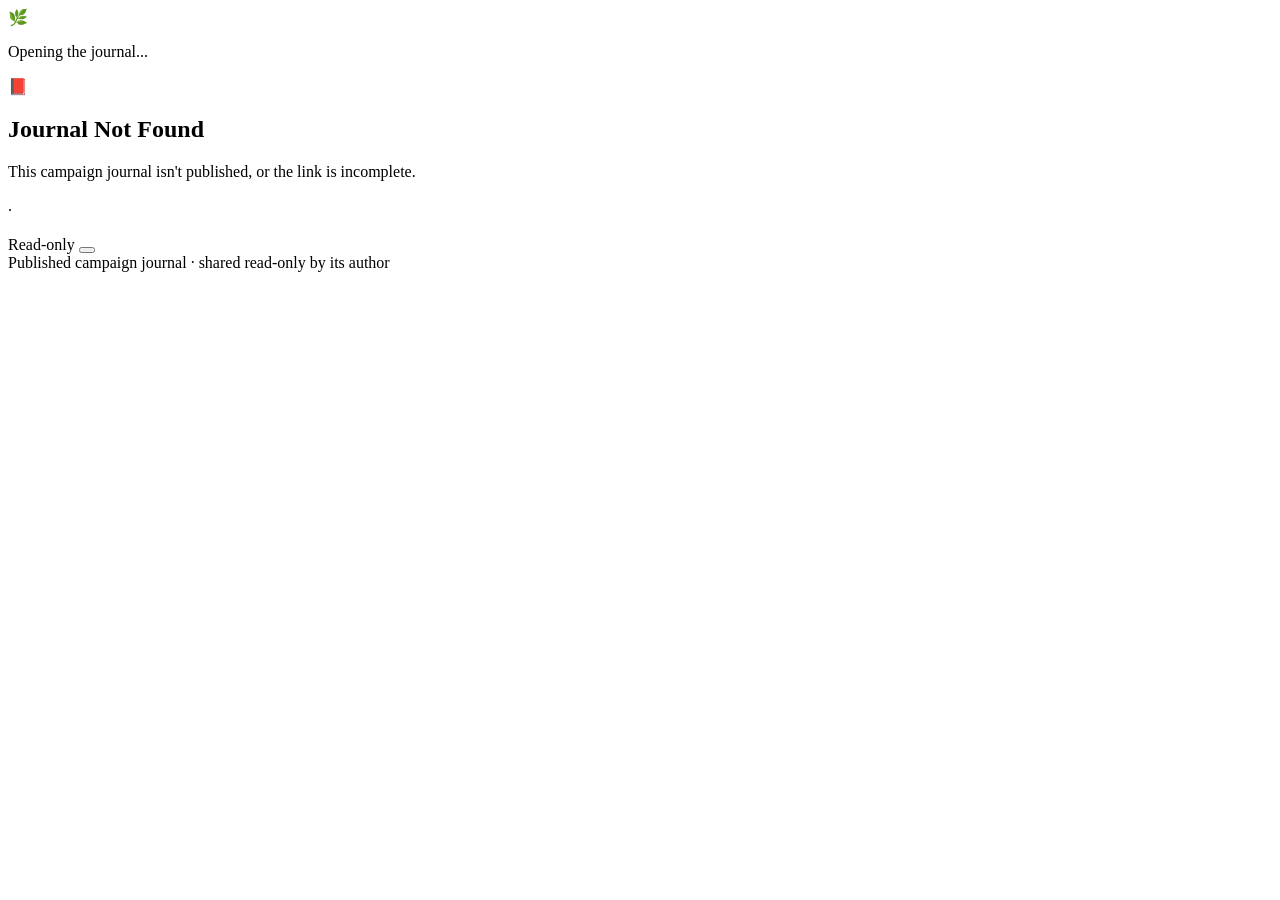
==== view.html @ 1afca599 "View Setup" ====
<!DOCTYPE html>
<html lang="en" class="dark">
<head>
    <meta charset="UTF-8">
    <meta name="viewport" content="width=device-width, initial-scale=1.0">
    <title>Campaign Journal</title>

    <script src="https://cdn.tailwindcss.com"></script>
    <script>
        tailwind.config = { darkMode: 'class' };
        // Public journal defaults to dark; viewers can toggle and their
        // choice sticks on this device only.
        var viewIsDark = localStorage.getItem('vira_view_dark') !== 'false';
        if (viewIsDark) document.documentElement.classList.add('dark');
        else document.documentElement.classList.remove('dark');
    </script>

    <script src="https://unpkg.com/lucide@latest"></script>

    <!-- Read-only page: only firebase-app + firestore are needed. No auth, no storage. -->
    <script src="https://www.gstatic.com/firebasejs/11.6.1/firebase-app-compat.js"></script>
    <script src="https://www.gstatic.com/firebasejs/11.6.1/firebase-firestore-compat.js"></script>

    <script src="js/lz-string.min.js"></script>

    <link rel="stylesheet" href="css/styles.css">
    <style>
        /* Read-only notes blocks reuse the app's outline-list look without the
           editable hover/focus styling of .seamless-input. */
        .notes-view ul { list-style-type: disc; margin-left: 1.5rem; margin-top: 0.25rem; margin-bottom: 0.25rem; }
        .notes-view ul ul { list-style-type: circle; margin-left: 1.5rem; }
        .notes-view ul ul ul { list-style-type: square; margin-left: 1.5rem; }
        .notes-view li { margin-bottom: 0.25rem; padding-left: 0.25rem; }
        .notes-view a { cursor: pointer; }
        /* Card flash when a @mention deep link lands */
        .deeplink-flash { box-shadow: 0 0 0 2px #10b981 !important; transition: box-shadow 0.3s ease; }
    </style>
</head>
<body class="bg-stone-100 text-stone-800 dark:bg-stone-950 dark:text-stone-100 font-sans min-h-screen">

    <!-- LOADING -->
    <div id="view-loading" class="fixed inset-0 flex flex-col items-center justify-center space-y-4 text-stone-400">
        <span class="text-4xl animate-pulse">🌿</span>
        <p class="text-sm font-semibold tracking-wide">Opening the journal...</p>
    </div>

    <!-- ERROR -->
    <div id="view-error" class="hidden fixed inset-0 flex items-center justify-center p-6">
        <div class="bg-white dark:bg-stone-900 border border-stone-200 dark:border-stone-800 rounded-2xl shadow-xl max-w-md w-full p-8 text-center animate-fade-in">
            <div class="text-4xl mb-3">📕</div>
            <h2 class="text-xl font-black tracking-tight" id="view-error-title">Journal Not Found</h2>
            <p class="text-sm text-stone-500 dark:text-stone-400 mt-2 leading-relaxed" id="view-error-message">This campaign journal isn't published, or the link is incomplete.</p>
        </div>
    </div>

    <!-- CONTENT SHELL -->
    <div id="view-shell" class="hidden">

        <header class="bg-white dark:bg-stone-900 border-b border-stone-200 dark:border-stone-800/80 shadow-sm dark:shadow-none px-4 sm:px-6 py-4">
            <div class="max-w-5xl mx-auto flex items-center justify-between gap-4">
                <div class="flex items-center gap-3 min-w-0">
                    <div id="view-avatar" class="w-11 h-11 rounded-full border border-stone-200 dark:border-stone-700 bg-stone-100 dark:bg-stone-800 flex items-center justify-center overflow-hidden flex-shrink-0"></div>
                    <div class="min-w-0">
                        <h1 id="view-name" class="text-xl sm:text-2xl font-black tracking-tight truncate"></h1>
                        <p class="text-xs text-stone-500 dark:text-stone-400 font-medium truncate">
                            <span id="view-basics"></span>
                            <span class="mx-1.5 text-stone-300 dark:text-stone-700">·</span>
                            <span id="view-published"></span>
                        </p>
                    </div>
                </div>
                <div class="flex items-center gap-2 flex-shrink-0">
                    <span class="hidden sm:inline-flex items-center gap-1.5 text-[10px] font-bold uppercase tracking-wider text-stone-500 dark:text-stone-400 bg-stone-100 dark:bg-stone-800 border border-stone-200 dark:border-stone-700 px-2.5 py-1 rounded-full">
                        <i data-lucide="eye" class="w-3 h-3"></i><span>Read-only</span>
                    </span>
                    <button onclick="window.toggleViewDark()" class="w-9 h-9 flex items-center justify-center rounded-lg bg-stone-100 dark:bg-stone-800 hover:bg-stone-200 dark:hover:bg-stone-700 text-stone-500 dark:text-stone-300 transition-colors" title="Toggle dark mode">
                        <i data-lucide="moon" class="w-4 h-4 dark:hidden"></i>
                        <i data-lucide="sun" class="w-4 h-4 hidden dark:block"></i>
                    </button>
                </div>
            </div>
        </header>

        <!-- TAB NAV -->
        <nav class="sticky top-0 z-20 bg-stone-100/95 dark:bg-stone-950/95 backdrop-blur border-b border-stone-200 dark:border-stone-800/80">
            <div class="max-w-5xl mx-auto px-4 sm:px-6">
                <div id="view-tabs" class="flex gap-2 overflow-x-auto py-3 custom-scrollbar"></div>
            </div>
        </nav>

        <main class="max-w-5xl mx-auto px-4 sm:px-6 py-6 sm:py-8">
            <div id="view-content"></div>
            <footer class="mt-12 pb-8 text-center text-[11px] text-stone-400 dark:text-stone-600 font-medium">
                Published campaign journal · shared read-only by its author
            </footer>
        </main>
    </div>

    <!-- IMAGE LIGHTBOX -->
    <div id="view-lightbox" class="fixed inset-0 bg-stone-950/90 backdrop-blur-md z-[300] hidden items-center justify-center p-4" onclick="window.closeViewLightbox()">
        <img id="view-lightbox-img" src="" class="max-w-[450px] w-full aspect-square rounded-2xl object-cover shadow-2xl border border-stone-800/80 bg-stone-900 animate-fade-in" onclick="event.stopPropagation()">
    </div>

    <script src="js/view.js"></script>
</body>
</html>
---- css/styles.css ----
.custom-scrollbar::-webkit-scrollbar { width: 8px; }
.custom-scrollbar::-webkit-scrollbar-track { background: transparent; }
.custom-scrollbar::-webkit-scrollbar-thumb { background-color: #d6d3d1; border-radius: 20px; border: 3px solid transparent; background-clip: content-box; }
.custom-scrollbar::-webkit-scrollbar-thumb:hover { background-color: #a8a29e; }
@keyframes fadeIn { from { opacity: 0; transform: translateY(10px); } to { opacity: 1; transform: translateY(0); } }
.animate-fade-in { animation: fadeIn 0.2s ease-out forwards; }

/* Smooth collapsing transitions with deep nesting protection */
.collapsible-content {
    transition: max-height 0.3s ease-out, opacity 0.3s ease-out, margin 0.3s ease-out;
    max-height: 10000px;
    opacity: 1;
    overflow: visible;
}
.collapsible-content.collapsed {
    max-height: 0;
    opacity: 0;
    overflow: hidden;
    margin-top: 0 !important;
    margin-bottom: 0 !important;
}
.chevron { transition: transform 0.3s ease; }
.chevron.collapsed { transform: rotate(-90deg); }

/* Bypass transition properties temporarily during deep-linking to ensure scroll accuracy */
.no-transition {
    transition: none !important;
}

/* Seamless Input Styling */
.seamless-input { transition: all 0.2s ease; }
.seamless-input:hover { background-color: rgba(28, 25, 23, 0.05); } 
.seamless-input:focus { background-color: #ffffff; outline: none; box-shadow: 0 0 0 2px #10b981; }
.dark .seamless-input:focus { background-color: #1c1917; box-shadow: 0 0 0 2px #10b981; }

/* Content Editable Placeholder Hack */
[contenteditable="true"]:empty:before {
    content: attr(data-placeholder);
    color: #a8a29e;
    pointer-events: none;
    display: block;
}

/* Stop focus outline on internal links */
[contenteditable="true"] a { user-select: none; }

/* Outline List Styling for Session Notes & Campaign Sections */
.seamless-input ul {
    list-style-type: disc !important;
    margin-left: 1.5rem !important;
    margin-top: 0.25rem !important;
    margin-bottom: 0.25rem !important;
}
.seamless-input ul ul {
    list-style-type: circle !important;
    margin-left: 1.5rem !important;
}
.seamless-input ul ul ul {
    list-style-type: square !important;
    margin-left: 1.5rem !important;
}
.seamless-input li {
    margin-bottom: 0.25rem !important;
    padding-left: 0.25rem !important;
}
/* Native <select> dropdown popups (move-to-faction picker, relationship badge,
   armor selects) render with browser defaults. Without these rules, dark mode
   shows the OS's white popup with the page's inherited light text — invisible
   until hovered. `color-scheme` tells Chromium/Safari to draw the popup with
   native dark styling; the explicit option colors cover Firefox and Windows. */
select { color-scheme: light; }
select option { background-color: #ffffff; color: #292524; }
.dark select { color-scheme: dark; }
.dark select option { background-color: #1c1917; color: #f5f5f4; }
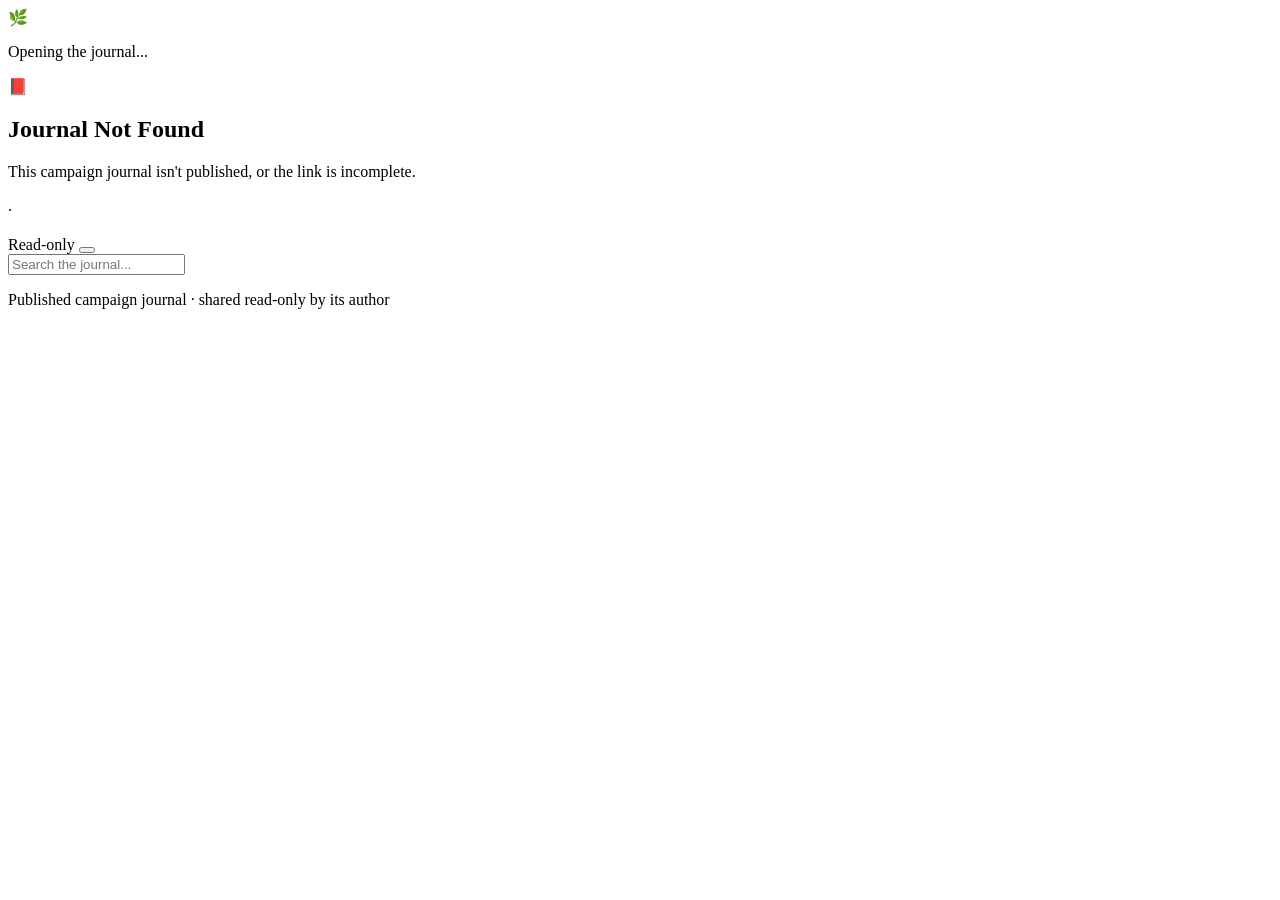
==== commit c0a1ae5e: "View html" ====
--- a/view.html
+++ b/view.html
@@ -81,10 +81,22 @@
             </div>
         </header>
 
-        <!-- TAB NAV -->
+        <!-- TAB NAV + SEARCH -->
         <nav class="sticky top-0 z-20 bg-stone-100/95 dark:bg-stone-950/95 backdrop-blur border-b border-stone-200 dark:border-stone-800/80">
             <div class="max-w-5xl mx-auto px-4 sm:px-6">
-                <div id="view-tabs" class="flex gap-2 overflow-x-auto py-3 custom-scrollbar"></div>
+                <div class="flex flex-col-reverse sm:flex-row sm:items-center gap-2 py-3">
+                    <div id="view-tabs" class="flex gap-2 overflow-x-auto custom-scrollbar flex-1"></div>
+                    <div class="relative sm:w-72 flex-shrink-0">
+                        <i data-lucide="search" class="w-4 h-4 text-stone-400 absolute left-3 top-1/2 -translate-y-1/2 pointer-events-none"></i>
+                        <input type="text" id="view-search" autocomplete="off"
+                            oninput="window.handleViewSearch(this.value)"
+                            onkeydown="window.handleViewSearchKey(event)"
+                            onblur="window.handleViewSearchBlur()"
+                            placeholder="Search the journal..."
+                            class="w-full pl-9 pr-3 py-2 text-sm border border-stone-200 dark:border-stone-800 rounded-xl bg-white dark:bg-stone-900 dark:text-stone-100 focus:ring-2 focus:ring-emerald-500 focus:outline-none transition-all font-medium placeholder:text-stone-400">
+                        <ul id="view-search-dropdown" class="hidden absolute left-0 right-0 mt-2 bg-white dark:bg-stone-900 border border-stone-200 dark:border-stone-800 rounded-xl shadow-2xl max-h-[340px] overflow-y-auto z-50 flex flex-col text-sm custom-scrollbar animate-fade-in"></ul>
+                    </div>
+                </div>
             </div>
         </nav>
 
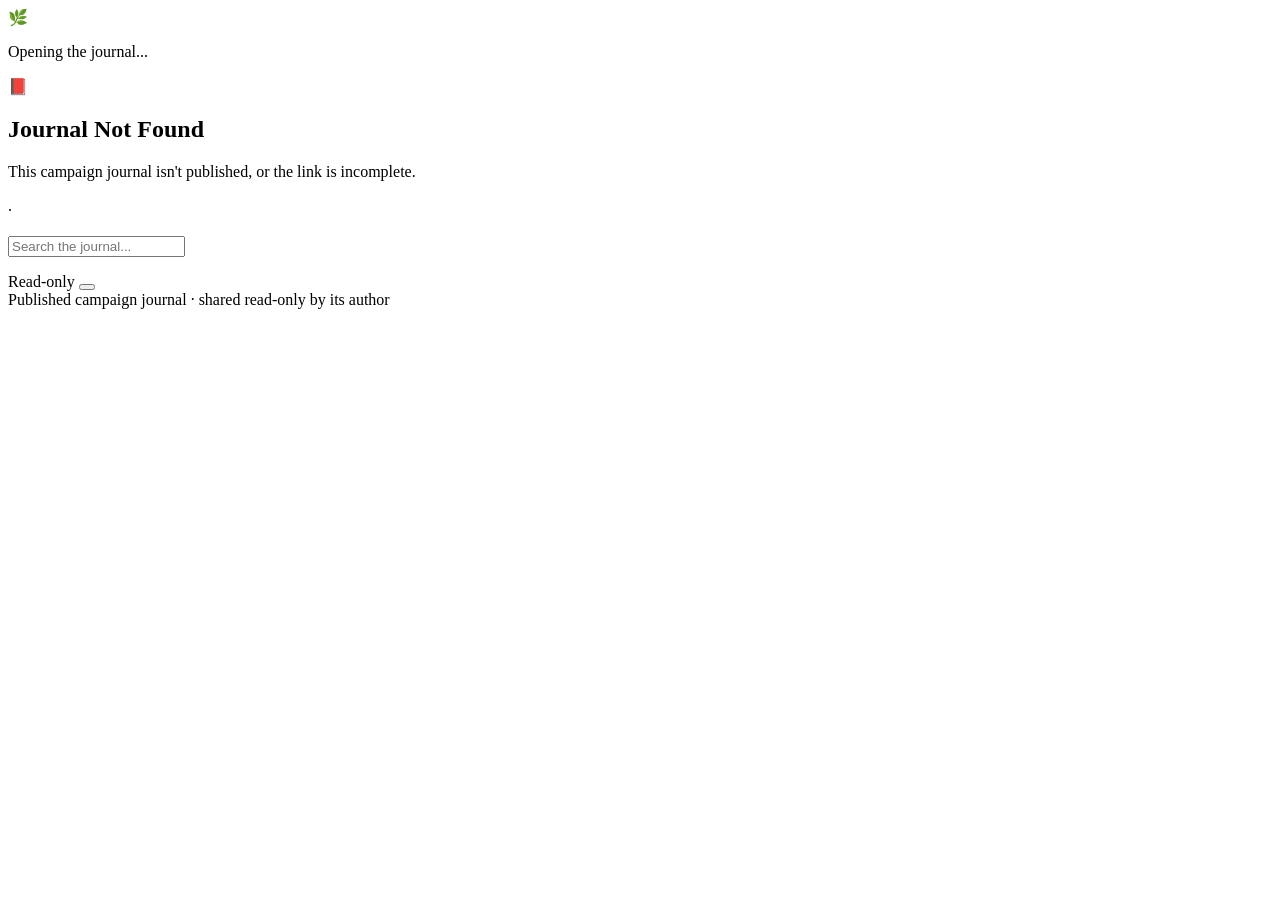
==== commit a8559aef: "view search fix" ====
--- a/view.html
+++ b/view.html
@@ -1,118 +1,116 @@
-<!DOCTYPE html>
-<html lang="en" class="dark">
-<head>
-    <meta charset="UTF-8">
-    <meta name="viewport" content="width=device-width, initial-scale=1.0">
-    <title>Campaign Journal</title>
-
-    <script src="https://cdn.tailwindcss.com"></script>
-    <script>
-        tailwind.config = { darkMode: 'class' };
-        // Public journal defaults to dark; viewers can toggle and their
-        // choice sticks on this device only.
-        var viewIsDark = localStorage.getItem('vira_view_dark') !== 'false';
-        if (viewIsDark) document.documentElement.classList.add('dark');
-        else document.documentElement.classList.remove('dark');
-    </script>
-
-    <script src="https://unpkg.com/lucide@latest"></script>
-
-    <!-- Read-only page: only firebase-app + firestore are needed. No auth, no storage. -->
-    <script src="https://www.gstatic.com/firebasejs/11.6.1/firebase-app-compat.js"></script>
-    <script src="https://www.gstatic.com/firebasejs/11.6.1/firebase-firestore-compat.js"></script>
-
-    <script src="js/lz-string.min.js"></script>
-
-    <link rel="stylesheet" href="css/styles.css">
-    <style>
-        /* Read-only notes blocks reuse the app's outline-list look without the
-           editable hover/focus styling of .seamless-input. */
-        .notes-view ul { list-style-type: disc; margin-left: 1.5rem; margin-top: 0.25rem; margin-bottom: 0.25rem; }
-        .notes-view ul ul { list-style-type: circle; margin-left: 1.5rem; }
-        .notes-view ul ul ul { list-style-type: square; margin-left: 1.5rem; }
-        .notes-view li { margin-bottom: 0.25rem; padding-left: 0.25rem; }
-        .notes-view a { cursor: pointer; }
-        /* Card flash when a @mention deep link lands */
-        .deeplink-flash { box-shadow: 0 0 0 2px #10b981 !important; transition: box-shadow 0.3s ease; }
-    </style>
-</head>
-<body class="bg-stone-100 text-stone-800 dark:bg-stone-950 dark:text-stone-100 font-sans min-h-screen">
-
-    <!-- LOADING -->
-    <div id="view-loading" class="fixed inset-0 flex flex-col items-center justify-center space-y-4 text-stone-400">
-        <span class="text-4xl animate-pulse">🌿</span>
-        <p class="text-sm font-semibold tracking-wide">Opening the journal...</p>
-    </div>
-
-    <!-- ERROR -->
-    <div id="view-error" class="hidden fixed inset-0 flex items-center justify-center p-6">
-        <div class="bg-white dark:bg-stone-900 border border-stone-200 dark:border-stone-800 rounded-2xl shadow-xl max-w-md w-full p-8 text-center animate-fade-in">
-            <div class="text-4xl mb-3">📕</div>
-            <h2 class="text-xl font-black tracking-tight" id="view-error-title">Journal Not Found</h2>
-            <p class="text-sm text-stone-500 dark:text-stone-400 mt-2 leading-relaxed" id="view-error-message">This campaign journal isn't published, or the link is incomplete.</p>
-        </div>
-    </div>
-
-    <!-- CONTENT SHELL -->
-    <div id="view-shell" class="hidden">
-
-        <header class="bg-white dark:bg-stone-900 border-b border-stone-200 dark:border-stone-800/80 shadow-sm dark:shadow-none px-4 sm:px-6 py-4">
-            <div class="max-w-5xl mx-auto flex items-center justify-between gap-4">
-                <div class="flex items-center gap-3 min-w-0">
-                    <div id="view-avatar" class="w-11 h-11 rounded-full border border-stone-200 dark:border-stone-700 bg-stone-100 dark:bg-stone-800 flex items-center justify-center overflow-hidden flex-shrink-0"></div>
-                    <div class="min-w-0">
-                        <h1 id="view-name" class="text-xl sm:text-2xl font-black tracking-tight truncate"></h1>
-                        <p class="text-xs text-stone-500 dark:text-stone-400 font-medium truncate">
-                            <span id="view-basics"></span>
-                            <span class="mx-1.5 text-stone-300 dark:text-stone-700">·</span>
-                            <span id="view-published"></span>
-                        </p>
-                    </div>
-                </div>
-                <div class="flex items-center gap-2 flex-shrink-0">
-                    <span class="hidden sm:inline-flex items-center gap-1.5 text-[10px] font-bold uppercase tracking-wider text-stone-500 dark:text-stone-400 bg-stone-100 dark:bg-stone-800 border border-stone-200 dark:border-stone-700 px-2.5 py-1 rounded-full">
-                        <i data-lucide="eye" class="w-3 h-3"></i><span>Read-only</span>
-                    </span>
-                    <button onclick="window.toggleViewDark()" class="w-9 h-9 flex items-center justify-center rounded-lg bg-stone-100 dark:bg-stone-800 hover:bg-stone-200 dark:hover:bg-stone-700 text-stone-500 dark:text-stone-300 transition-colors" title="Toggle dark mode">
-                        <i data-lucide="moon" class="w-4 h-4 dark:hidden"></i>
-                        <i data-lucide="sun" class="w-4 h-4 hidden dark:block"></i>
-                    </button>
-                </div>
-            </div>
-        </header>
-
-        <!-- TAB NAV + SEARCH -->
-        <nav class="sticky top-0 z-20 bg-stone-100/95 dark:bg-stone-950/95 backdrop-blur border-b border-stone-200 dark:border-stone-800/80">
-            <div class="max-w-5xl mx-auto px-4 sm:px-6">
-                <div class="flex flex-col-reverse sm:flex-row sm:items-center gap-2 py-3">
-                    <div id="view-tabs" class="flex gap-2 overflow-x-auto custom-scrollbar flex-1"></div>
-                    <div class="relative sm:w-72 flex-shrink-0">
-                        <i data-lucide="search" class="w-4 h-4 text-stone-400 absolute left-3 top-1/2 -translate-y-1/2 pointer-events-none"></i>
-                        <input type="text" id="view-search" autocomplete="off"
-                            oninput="window.handleViewSearch(this.value)"
-                            onkeydown="window.handleViewSearchKey(event)"
-                            onblur="window.handleViewSearchBlur()"
-                            placeholder="Search the journal..."
-                            class="w-full pl-9 pr-3 py-2 text-sm border border-stone-200 dark:border-stone-800 rounded-xl bg-white dark:bg-stone-900 dark:text-stone-100 focus:ring-2 focus:ring-emerald-500 focus:outline-none transition-all font-medium placeholder:text-stone-400">
-                        <ul id="view-search-dropdown" class="hidden absolute left-0 right-0 mt-2 bg-white dark:bg-stone-900 border border-stone-200 dark:border-stone-800 rounded-xl shadow-2xl max-h-[340px] overflow-y-auto z-50 flex flex-col text-sm custom-scrollbar animate-fade-in"></ul>
-                    </div>
-                </div>
-            </div>
-        </nav>
-
-        <main class="max-w-5xl mx-auto px-4 sm:px-6 py-6 sm:py-8">
-            <div id="view-content"></div>
-            <footer class="mt-12 pb-8 text-center text-[11px] text-stone-400 dark:text-stone-600 font-medium">
-                Published campaign journal · shared read-only by its author
-            </footer>
-        </main>
-    </div>
-
-    <!-- IMAGE LIGHTBOX -->
-    <div id="view-lightbox" class="fixed inset-0 bg-stone-950/90 backdrop-blur-md z-[300] hidden items-center justify-center p-4" onclick="window.closeViewLightbox()">
-        <img id="view-lightbox-img" src="" class="max-w-[450px] w-full aspect-square rounded-2xl object-cover shadow-2xl border border-stone-800/80 bg-stone-900 animate-fade-in" onclick="event.stopPropagation()">
-    </div>
-
-    <script src="js/view.js"></script>
-</body>
-</html>
+<!DOCTYPE html>
+<html lang="en" class="dark">
+<head>
+    <meta charset="UTF-8">
+    <meta name="viewport" content="width=device-width, initial-scale=1.0">
+    <title>Campaign Journal</title>
+
+    <script src="https://cdn.tailwindcss.com"></script>
+    <script>
+        tailwind.config = { darkMode: 'class' };
+        // Public journal defaults to dark; viewers can toggle and their
+        // choice sticks on this device only.
+        var viewIsDark = localStorage.getItem('vira_view_dark') !== 'false';
+        if (viewIsDark) document.documentElement.classList.add('dark');
+        else document.documentElement.classList.remove('dark');
+    </script>
+
+    <script src="https://unpkg.com/lucide@latest"></script>
+
+    <!-- Read-only page: only firebase-app + firestore are needed. No auth, no storage. -->
+    <script src="https://www.gstatic.com/firebasejs/11.6.1/firebase-app-compat.js"></script>
+    <script src="https://www.gstatic.com/firebasejs/11.6.1/firebase-firestore-compat.js"></script>
+
+    <script src="js/lz-string.min.js"></script>
+
+    <link rel="stylesheet" href="css/styles.css">
+    <style>
+        /* Read-only notes blocks reuse the app's outline-list look without the
+           editable hover/focus styling of .seamless-input. */
+        .notes-view ul { list-style-type: disc; margin-left: 1.5rem; margin-top: 0.25rem; margin-bottom: 0.25rem; }
+        .notes-view ul ul { list-style-type: circle; margin-left: 1.5rem; }
+        .notes-view ul ul ul { list-style-type: square; margin-left: 1.5rem; }
+        .notes-view li { margin-bottom: 0.25rem; padding-left: 0.25rem; }
+        .notes-view a { cursor: pointer; }
+        /* Card flash when a @mention deep link lands */
+        .deeplink-flash { box-shadow: 0 0 0 2px #10b981 !important; transition: box-shadow 0.3s ease; }
+    </style>
+</head>
+<body class="bg-stone-100 text-stone-800 dark:bg-stone-950 dark:text-stone-100 font-sans min-h-screen">
+
+    <!-- LOADING -->
+    <div id="view-loading" class="fixed inset-0 flex flex-col items-center justify-center space-y-4 text-stone-400">
+        <span class="text-4xl animate-pulse">🌿</span>
+        <p class="text-sm font-semibold tracking-wide">Opening the journal...</p>
+    </div>
+
+    <!-- ERROR -->
+    <div id="view-error" class="hidden fixed inset-0 flex items-center justify-center p-6">
+        <div class="bg-white dark:bg-stone-900 border border-stone-200 dark:border-stone-800 rounded-2xl shadow-xl max-w-md w-full p-8 text-center animate-fade-in">
+            <div class="text-4xl mb-3">📕</div>
+            <h2 class="text-xl font-black tracking-tight" id="view-error-title">Journal Not Found</h2>
+            <p class="text-sm text-stone-500 dark:text-stone-400 mt-2 leading-relaxed" id="view-error-message">This campaign journal isn't published, or the link is incomplete.</p>
+        </div>
+    </div>
+
+    <!-- CONTENT SHELL -->
+    <div id="view-shell" class="hidden">
+
+        <header class="bg-white dark:bg-stone-900 border-b border-stone-200 dark:border-stone-800/80 shadow-sm dark:shadow-none px-4 sm:px-6 py-4">
+            <div class="max-w-5xl mx-auto flex flex-wrap items-center gap-x-4 gap-y-3">
+                <div class="flex items-center gap-3 min-w-0 flex-1">
+                    <div id="view-avatar" class="w-11 h-11 rounded-full border border-stone-200 dark:border-stone-700 bg-stone-100 dark:bg-stone-800 flex items-center justify-center overflow-hidden flex-shrink-0"></div>
+                    <div class="min-w-0">
+                        <h1 id="view-name" class="text-xl sm:text-2xl font-black tracking-tight truncate"></h1>
+                        <p class="text-xs text-stone-500 dark:text-stone-400 font-medium truncate">
+                            <span id="view-basics"></span>
+                            <span class="mx-1.5 text-stone-300 dark:text-stone-700">·</span>
+                            <span id="view-published"></span>
+                        </p>
+                    </div>
+                </div>
+                <div class="relative order-last sm:order-none w-full sm:w-72 sm:flex-shrink-0">
+                    <i data-lucide="search" class="w-4 h-4 text-stone-400 absolute left-3 top-1/2 -translate-y-1/2 pointer-events-none"></i>
+                    <input type="text" id="view-search" autocomplete="off"
+                        oninput="window.handleViewSearch(this.value)"
+                        onkeydown="window.handleViewSearchKey(event)"
+                        onblur="window.handleViewSearchBlur()"
+                        placeholder="Search the journal..."
+                        class="w-full pl-9 pr-3 py-2 text-sm border border-stone-200 dark:border-stone-800 rounded-xl bg-stone-50 dark:bg-stone-950 dark:text-stone-100 focus:bg-white dark:focus:bg-stone-900 focus:ring-2 focus:ring-emerald-500 focus:outline-none transition-all font-medium placeholder:text-stone-400">
+                    <ul id="view-search-dropdown" class="hidden absolute left-0 right-0 mt-2 bg-white dark:bg-stone-900 border border-stone-200 dark:border-stone-800 rounded-xl shadow-2xl max-h-[340px] overflow-y-auto z-50 flex flex-col text-sm custom-scrollbar animate-fade-in"></ul>
+                </div>
+                <div class="flex items-center gap-2 flex-shrink-0">
+                    <span class="hidden sm:inline-flex items-center gap-1.5 text-[10px] font-bold uppercase tracking-wider text-stone-500 dark:text-stone-400 bg-stone-100 dark:bg-stone-800 border border-stone-200 dark:border-stone-700 px-2.5 py-1 rounded-full">
+                        <i data-lucide="eye" class="w-3 h-3"></i><span>Read-only</span>
+                    </span>
+                    <button onclick="window.toggleViewDark()" class="w-9 h-9 flex items-center justify-center rounded-lg bg-stone-100 dark:bg-stone-800 hover:bg-stone-200 dark:hover:bg-stone-700 text-stone-500 dark:text-stone-300 transition-colors" title="Toggle dark mode">
+                        <i data-lucide="moon" class="w-4 h-4 dark:hidden"></i>
+                        <i data-lucide="sun" class="w-4 h-4 hidden dark:block"></i>
+                    </button>
+                </div>
+            </div>
+        </header>
+
+        <!-- TAB NAV -->
+        <nav class="sticky top-0 z-20 bg-stone-100/95 dark:bg-stone-950/95 backdrop-blur border-b border-stone-200 dark:border-stone-800/80">
+            <div class="max-w-5xl mx-auto px-4 sm:px-6">
+                <div id="view-tabs" class="flex gap-2 overflow-x-auto py-3 custom-scrollbar"></div>
+            </div>
+        </nav>
+
+        <main class="max-w-5xl mx-auto px-4 sm:px-6 py-6 sm:py-8">
+            <div id="view-content"></div>
+            <footer class="mt-12 pb-8 text-center text-[11px] text-stone-400 dark:text-stone-600 font-medium">
+                Published campaign journal · shared read-only by its author
+            </footer>
+        </main>
+    </div>
+
+    <!-- IMAGE LIGHTBOX -->
+    <div id="view-lightbox" class="fixed inset-0 bg-stone-950/90 backdrop-blur-md z-[300] hidden items-center justify-center p-4" onclick="window.closeViewLightbox()">
+        <img id="view-lightbox-img" src="" class="max-w-[450px] w-full aspect-square rounded-2xl object-cover shadow-2xl border border-stone-800/80 bg-stone-900 animate-fade-in" onclick="event.stopPropagation()">
+    </div>
+
+    <script src="js/view.js"></script>
+</body>
+</html>
